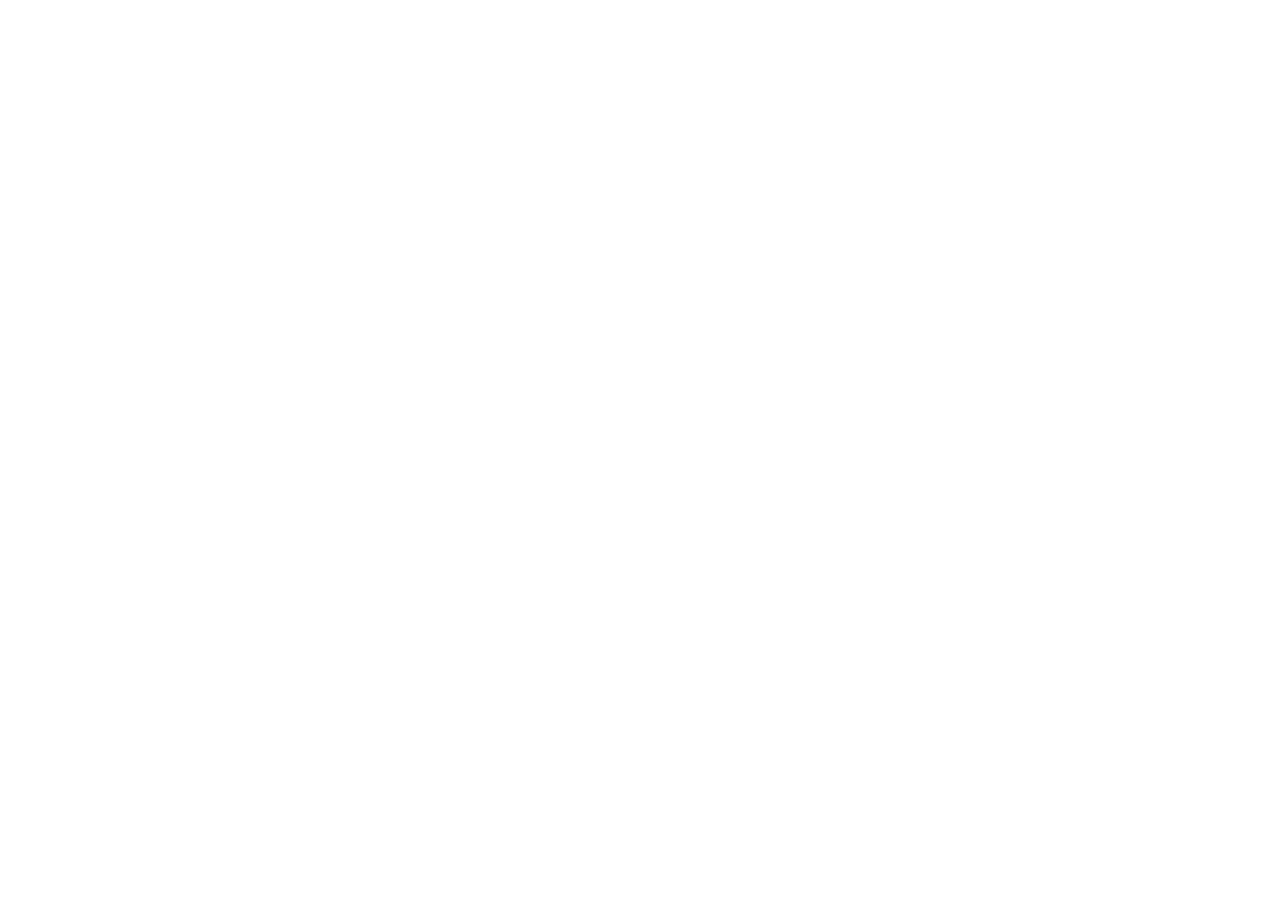
==== additional-page.html @ a47a3cb8 "Additional page created" ====
<html lang="en">
<head>
    <meta charset="UTF-8">
    <meta name="viewport" content="width=device-width, initial-scale=1.0">
    <link rel="stylesheet" href="./style.css">
    <title>Document</title>
</head>
<body>
    
</body>
</html>
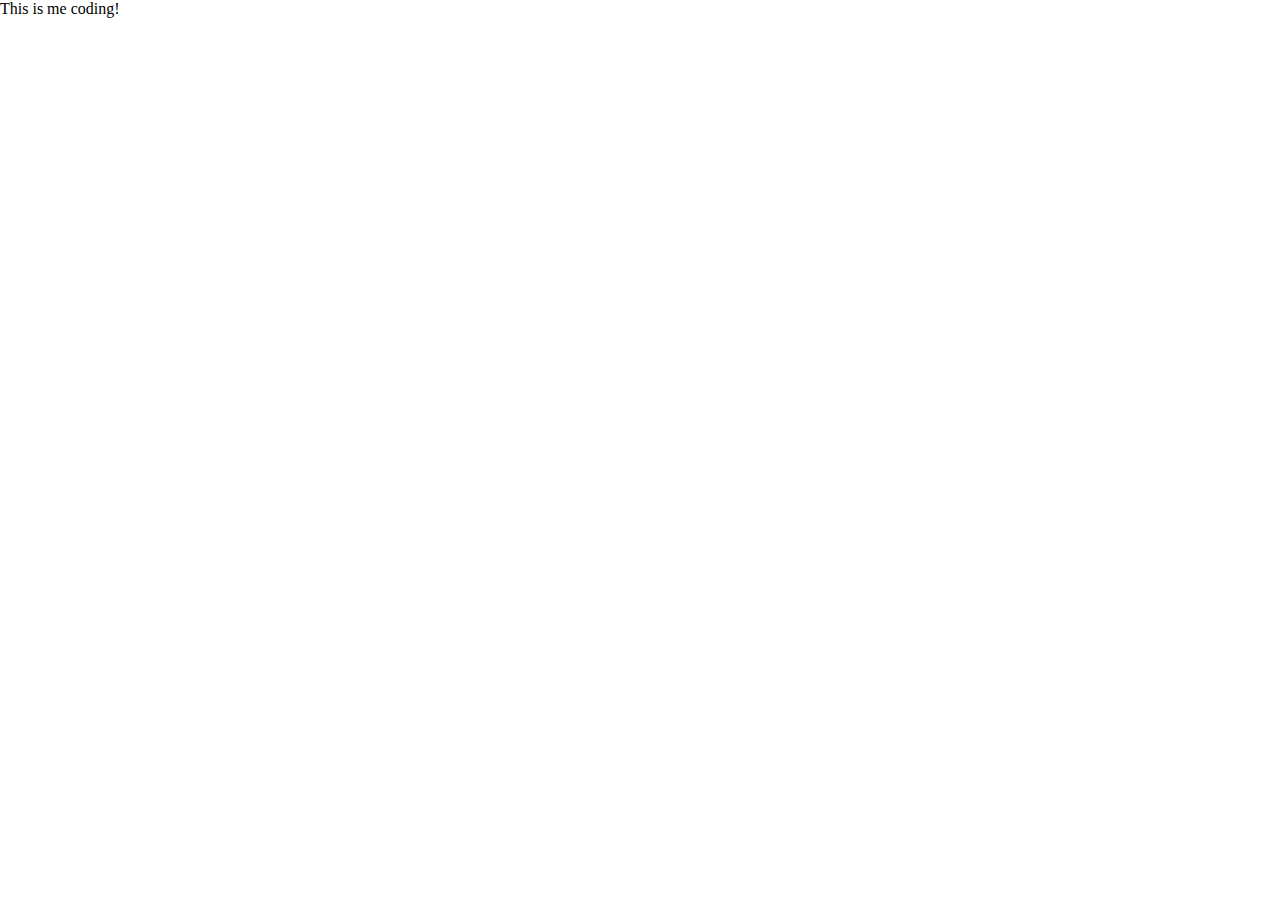
==== commit ec2b1edc: "Additional page created" ====
--- a/additional-page.html
+++ b/additional-page.html
@@ -6,6 +6,7 @@
     <title>Document</title>
 </head>
 <body>
-    
+    <p>This is me coding!</p>
+    <iframe src="https://gifer.com/embed/2GU" width=480 height=480.000 frameBorder="0" allowFullScreen></iframe>
 </body>
 </html>--- a/style.css
+++ b/style.css
@@ -0,0 +1,5 @@
+* {
+    margin: 0;
+    padding: 0;
+    box-sizing: border-box;
+}
